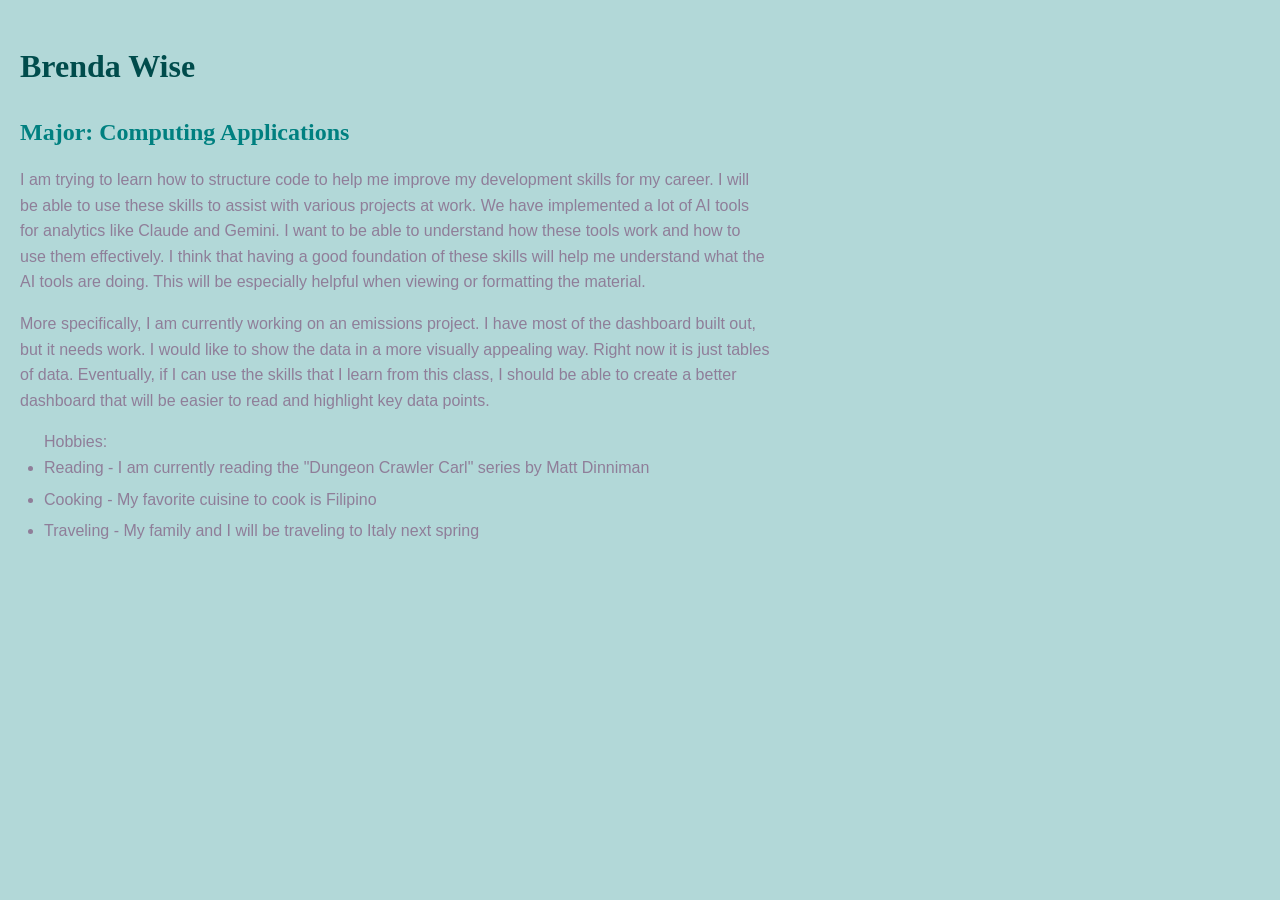
==== about.html @ a6fd5925 "Commit edits Saving revised links" ====
<!doctype html>
<html lang="en-US">
  <head>
    <meta charset="utf-8" />
    <meta name="viewport" content="width=device-width" />
    <title>about.html </title>
    <!-- Link External CSS Stylesheet -->
    <link rel="stylesheet" href="style.css">
  </head>
  <body>
    <h1>Brenda Wise</h1>
    <h2>Major: Computing Applications</h2>
    <p> I am trying to learn how to structure code to help me improve my development skills for my career. I will be able to use 
     these skills to assist with various projects at work. We have implemented a lot of AI tools for analytics like Claude and Gemini. 
     I want to be able to understand how these tools work and how to use them effectively. I think that having a good foundation of these
     skills will help me understand what the AI tools are doing. This will be especially helpful when viewing or formatting the material.</p>

    <p> More specifically, I am currently working on an emissions project. I have most of the dashboard built out, but it needs work.
     I would like to show the data in a more visually appealing way. Right now it is just tables of data. Eventually, if I can use the skills 
     that I learn from this class, I should be able to create a better dashboard that will be easier to read and highlight key data points.</p>

     <ul>Hobbies:
      <li>Reading - I am currently reading the "Dungeon Crawler Carl" series by Matt Dinniman</li>
      <li>Cooking - My favorite cuisine to cook is Filipino</li>
      <li>Traveling - My family and I will be traveling to Italy next spring</li>
    </ul>
</body>
</html>
---- style.css ----
/* ==========================================================================
   Project 03: Final Project -A Full Project Proposal
   CMPA 3301 - Fundamentals of Computing Applications
   ========================================================================== */

/* 1. Body background and default typography */
body {
    background-color: #b2d8d8
    ; /* Soft, light neutral background */
    font-family: Arial, Helvetica, sans-serif;
    color: #8f7e99; /* Muted gray for text */

    line-height: 1.6;
    margin: 0;
    padding: 20px; /* Breathing room around the edges of the viewport */
}

/* 2. Main heading styling */
h1 {
    font-family: 'Georgia', serif;
    color: #004c4c; /* TTU Navy / Professional Accent */
    margin-bottom: 10px;
}

/* 3. Subheading styling */
h2 {
    font-family: 'Georgia', serif;
    color: #008080; /* TTU Teal Accent */
    margin-top: 20px;
    margin-bottom: 12px;
}

/* 4. Paragraph styling */
p {
    font-family: Arial, Helvetica, sans-serif;
    color: #8f7e99; /* TTU Teal Accent */
    font-size: 1rem;
    margin-bottom: 16px;
    max-width: 750px; /* Improves readability across wide monitors */
}

/* 5. List and link styling */
ul {
    margin-bottom: 20px;
    padding-left: 24px;
}

li {
    margin-bottom: 6px;
}

a {
    color: #004c4c; /* TTU Scarlet Accent */
    text-decoration: none;
    font-weight: bold;
}

a:hover {
    text-decoration: underline;
}

div {
    width: 250px;                   /* Content width */
    height: 120px;                  /* Content height */
    background-color: #ece9e1;       /* Soft gold/yellow fill */
    border: 3px solid #d63031;       /* Noticeable solid border */
    padding: 20px;                  /* Internal space between text and border */
    margin: 30px auto;              /* External space; 'auto' centers the box horizontally */
    
    /* Optional enhancements for polish */
    font-weight: bold;
    color: #2d3436;
    text-align: center;
}
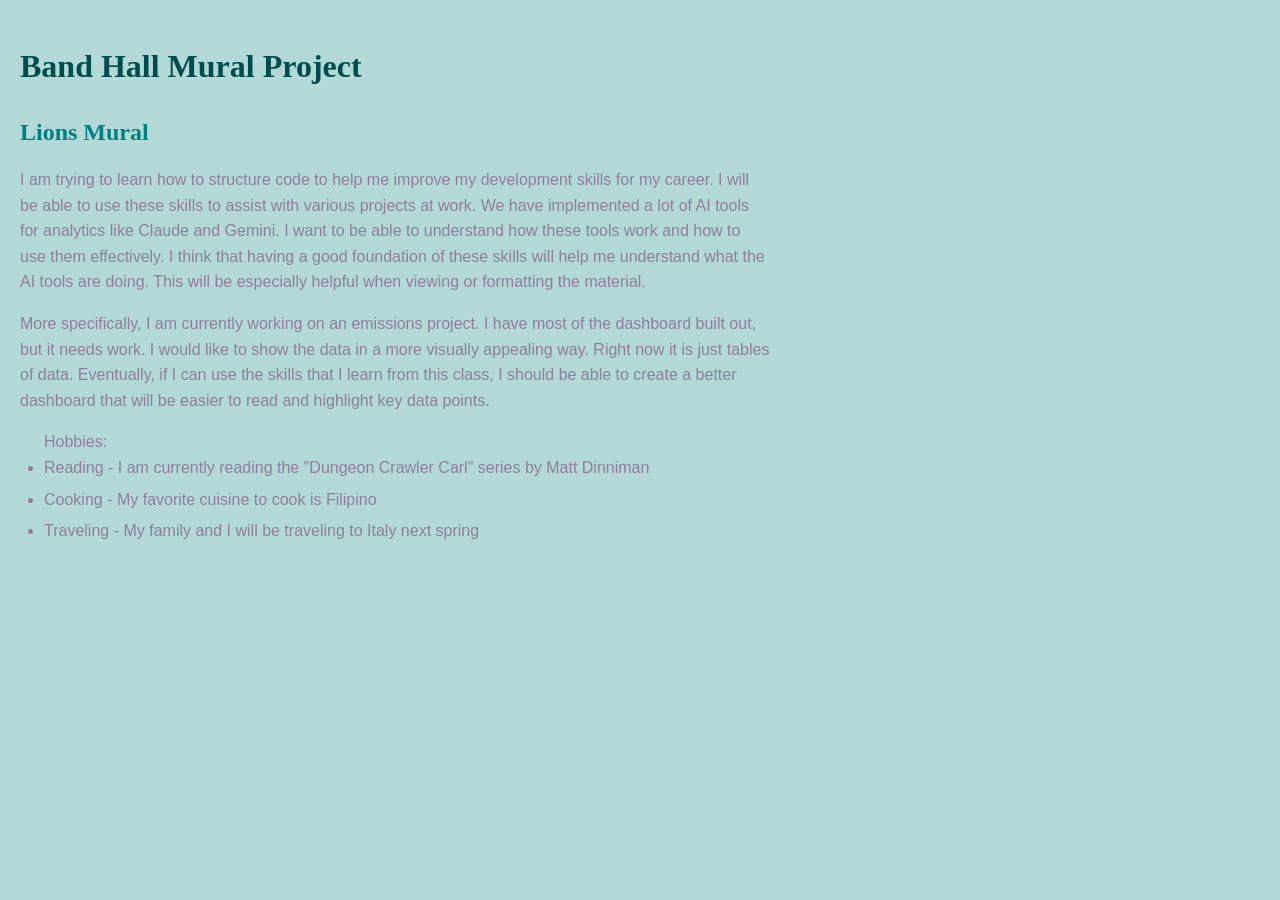
==== commit 7939ab6b: "commit png file Saving edits to index.html and adding image file" ====
--- a/about.html
+++ b/about.html
@@ -8,8 +8,8 @@
     <link rel="stylesheet" href="style.css">
   </head>
   <body>
-    <h1>Brenda Wise</h1>
-    <h2>Major: Computing Applications</h2>
+    <h1>Band Hall Mural Project</h1>
+    <h2>Lions Mural</h2>
     <p> I am trying to learn how to structure code to help me improve my development skills for my career. I will be able to use 
      these skills to assist with various projects at work. We have implemented a lot of AI tools for analytics like Claude and Gemini. 
      I want to be able to understand how these tools work and how to use them effectively. I think that having a good foundation of these
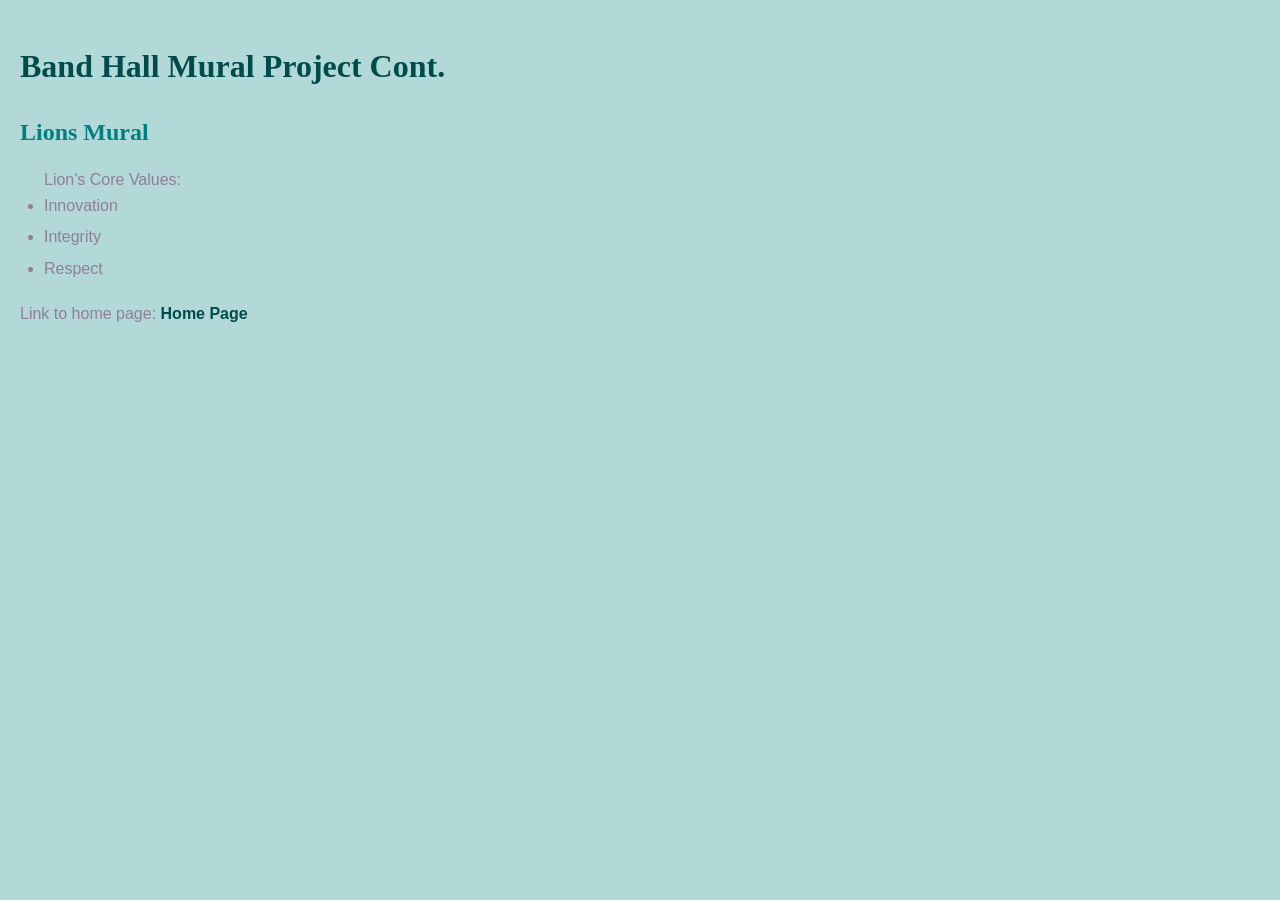
==== commit ab15e8a9: "commit files with code edits edited code to link webpages together on the index and about.html files" ====
--- a/about.html
+++ b/about.html
@@ -8,21 +8,14 @@
     <link rel="stylesheet" href="style.css">
   </head>
   <body>
-    <h1>Band Hall Mural Project</h1>
+    <h1>Band Hall Mural Project Cont.</h1>
     <h2>Lions Mural</h2>
-    <p> I am trying to learn how to structure code to help me improve my development skills for my career. I will be able to use 
-     these skills to assist with various projects at work. We have implemented a lot of AI tools for analytics like Claude and Gemini. 
-     I want to be able to understand how these tools work and how to use them effectively. I think that having a good foundation of these
-     skills will help me understand what the AI tools are doing. This will be especially helpful when viewing or formatting the material.</p>
-
-    <p> More specifically, I am currently working on an emissions project. I have most of the dashboard built out, but it needs work.
-     I would like to show the data in a more visually appealing way. Right now it is just tables of data. Eventually, if I can use the skills 
-     that I learn from this class, I should be able to create a better dashboard that will be easier to read and highlight key data points.</p>
-
-     <ul>Hobbies:
-      <li>Reading - I am currently reading the "Dungeon Crawler Carl" series by Matt Dinniman</li>
-      <li>Cooking - My favorite cuisine to cook is Filipino</li>
-      <li>Traveling - My family and I will be traveling to Italy next spring</li>
+    
+    <ul>Lion's Core Values:
+      <li>Innovation</li>
+      <li>Integrity</li>
+      <li>Respect</li>
     </ul>
+    <p>Link to home page: <a href="index.html">Home Page</a></p>
 </body>
 </html>
